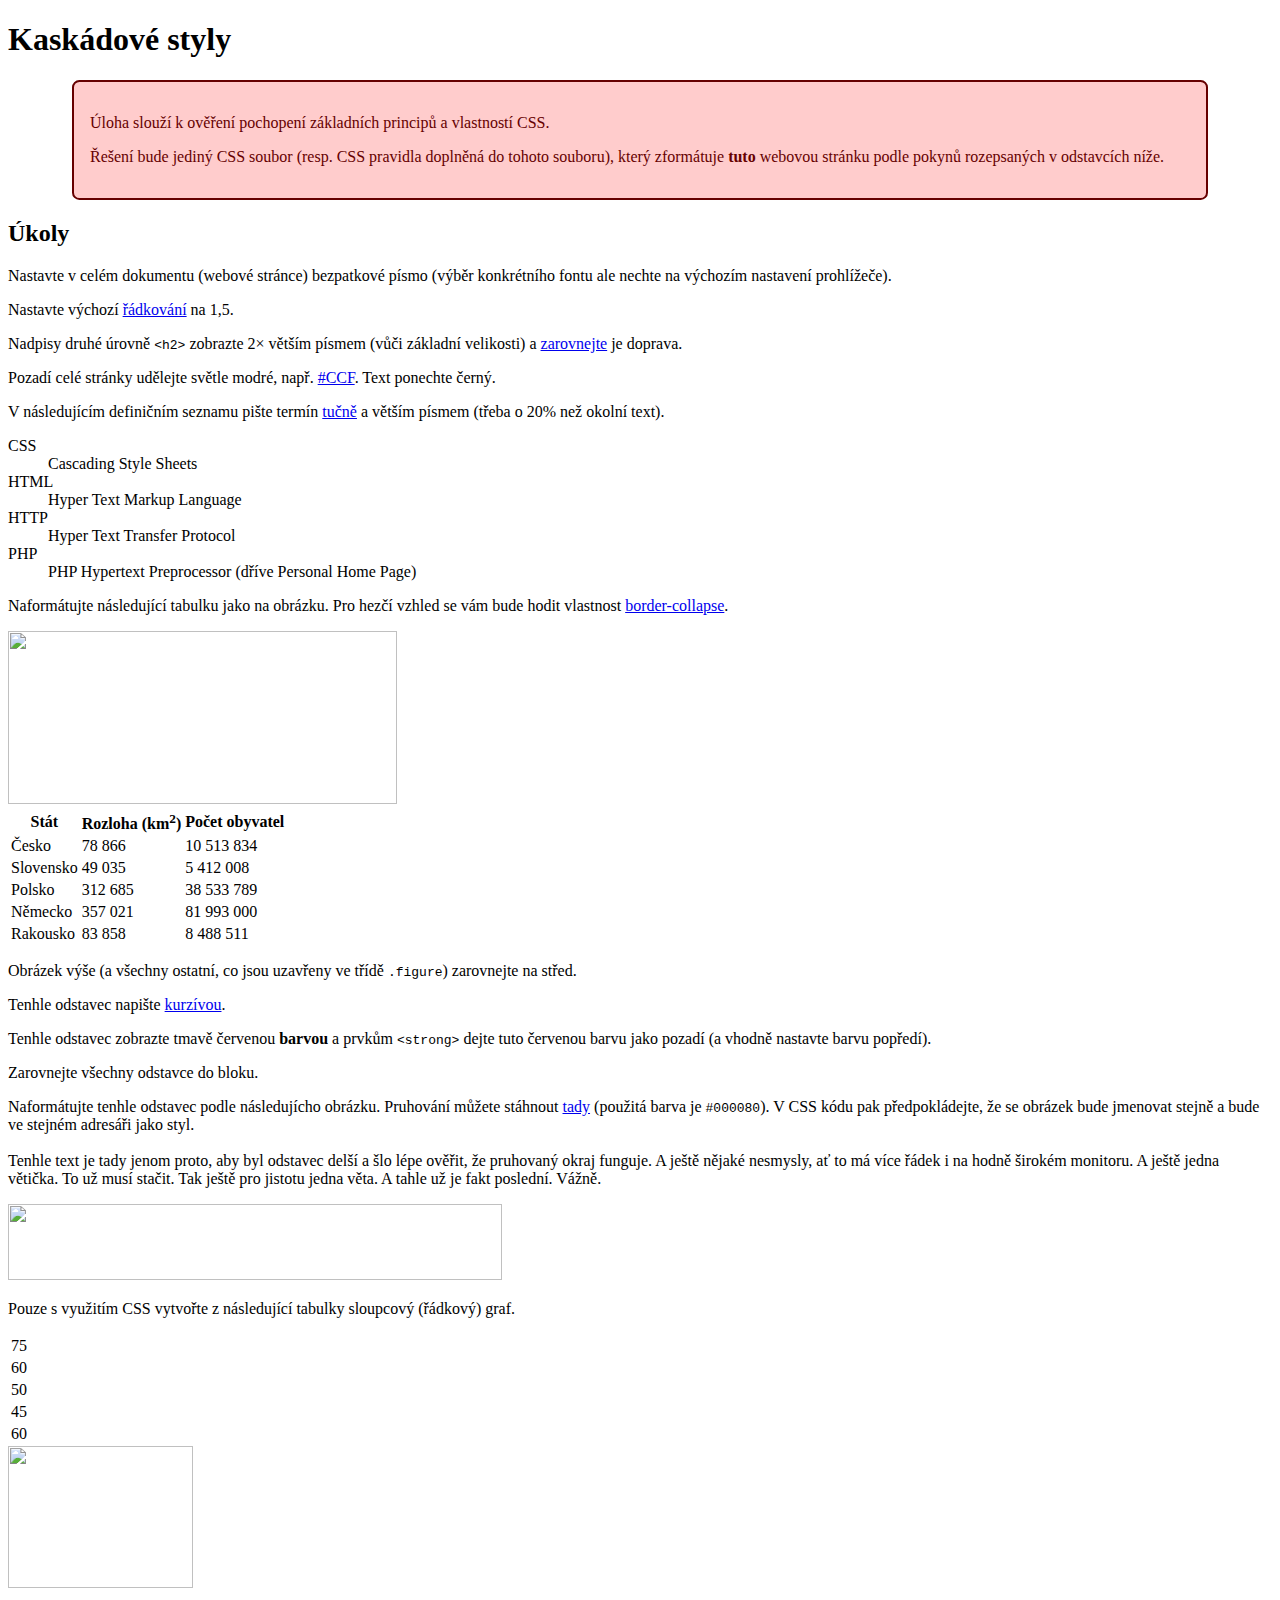
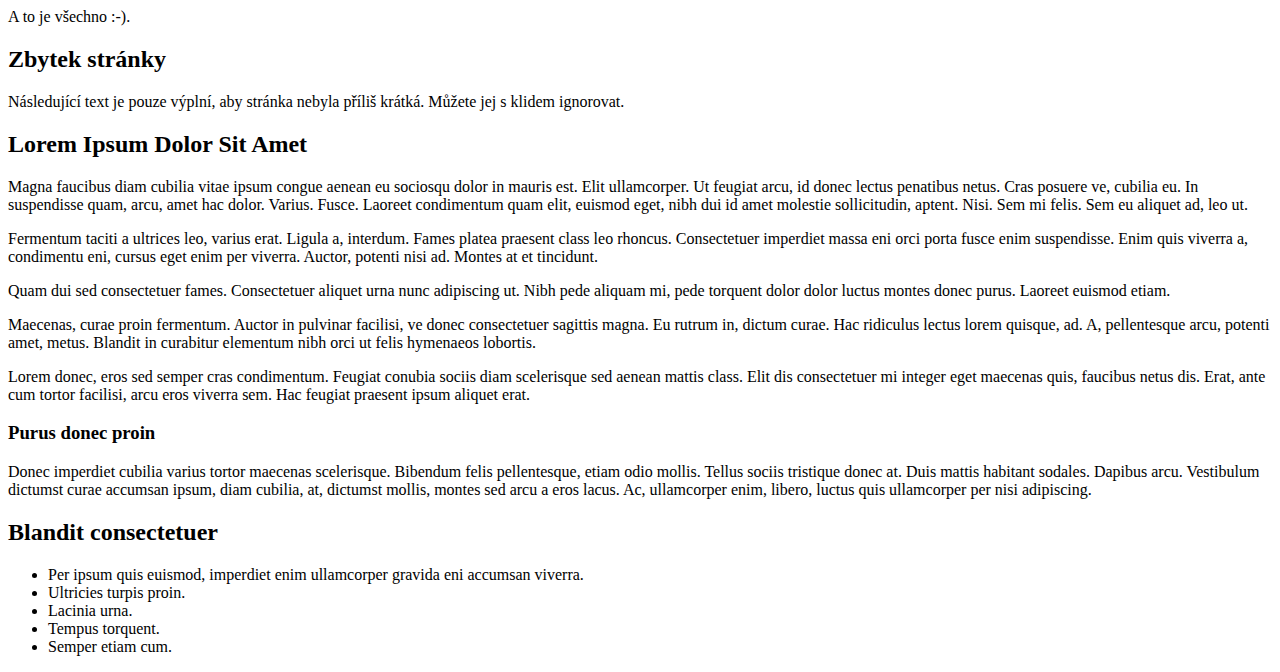
==== Ukol-CSS1/KaskadoveStyly.html @ 601dbade "new files" ====
<!DOCTYPE html><html><head>	<meta charset="utf-8" />	<title>CSS úloha</title><style type="text/css" >/* Řešení pište klidně rovnou sem. */</style></head><body><h1>Kaskádové styly</h1><div style="border: 2px solid #600; padding: 1em; margin: 1em 4em; color: #600; background: #fcc; border-radius: 1ex">	<p>		Úloha slouží k ověření pochopení základních principů		a vlastností CSS.	</p>	<p>		Řešení bude jediný CSS soubor (resp. CSS pravidla doplněná		do tohoto souboru), který zformátuje		<strong>tuto</strong> webovou stránku podle pokynů rozepsaných		v odstavcích níže.	</p></div>	<h2>Úkoly</h2><p>	Nastavte v celém dokumentu (webové stránce) bezpatkové písmo	(výběr konkrétního fontu ale nechte na výchozím nastavení prohlížeče).</p><p>	Nastavte výchozí	<a href="http://www.jakpsatweb.cz/css/line-height.html">řádkování</a>	na 1,5.</p><p>	Nadpisy druhé úrovně <code>&lt;h2&gt;</code> zobrazte 2× větším	písmem (vůči základní velikosti) a	<a href="http://www.jakpsatweb.cz/css/text-align.html">zarovnejte</a>	je doprava.</p><p>	Pozadí celé stránky udělejte světle modré,	např.&nbsp;<a href="https://en.wikipedia.org/wiki/Web_colors#Shorthand_hexadecimal_form">#CCF</a>.	Text ponechte černý.</p><p>	V následujícím definičním seznamu pište termín	<a href="http://www.jakpsatweb.cz/css/font-weight.html">tučně</a>	a větším písmem (třeba o 20% než okolní text).</p><dl>	<dt>CSS</dt>		<dd>Cascading Style Sheets</dd>	<dt>HTML</dt>		<dd>Hyper Text Markup Language</dd>	<dt>HTTP</dt>		<dd>Hyper Text Transfer Protocol</dd>	<dt>PHP</dt>		<dd>PHP Hypertext Preprocessor (dříve Personal Home Page)</dd></dl><p>	Naformátujte následující tabulku jako na obrázku.	Pro hezčí vzhled se vám bude hodit vlastnost	<a href="http://www.jakpsatweb.cz/css/border-collapse.html">border-collapse</a>.</p><div class="figure">	<img src="css-table.png" width="389" height="173" /></div><table class="countries"><thead>	<tr>		<th class="country">Stát</th>		<th class="area">Rozloha (km<sup>2</sup>)</th>		<th class="population">Počet obyvatel</th>	</tr></thead><tbody>	<tr class="odd">		<td class="country">Česko</td>		<td class="area">78 866</td>		<td class="population">10 513 834</td>	</tr>	<tr class="even">		<td class="country">Slovensko</td>		<td class="area">49 035</td>		<td class="population">5 412 008</td>	</tr>	<tr class="odd">		<td class="country">Polsko</td>		<td class="area">312 685</td>		<td class="population">38 533 789</td>	</tr>	<tr class="even">		<td class="country">Německo</td>		<td class="area">357 021</td>		<td class="population">81 993 000</td>	</tr>	<tr class="odd">		<td class="country">Rakousko</td>		<td class="area">83 858</td>		<td class="population">8 488 511</td>	</tr></tbody></table><p>	Obrázek výše (a všechny ostatní, co jsou uzavřeny ve třídě	<code>.figure</code>) zarovnejte na střed.</p><p class="note">	Tenhle odstavec napište	<a href="http://www.jakpsatweb.cz/css/font-style.html">kurzívou</a>.</p><p class="important">	Tenhle odstavec zobrazte tmavě červenou <strong>barvou</strong> a	prvkům <code>&lt;strong&gt;</code> dejte tuto červenou barvu jako	pozadí (a vhodně nastavte barvu popředí).</p><p>	Zarovnejte všechny odstavce do bloku.</p><div class="info"><p>	Naformátujte tenhle odstavec podle následujícho obrázku.	Pruhování můžete stáhnout	<a href="border.png">tady</a>	(použitá barva je <code>#000080</code>).	V CSS kódu pak předpokládejte, že se obrázek bude jmenovat stejně	a bude ve stejném adresáři jako styl.	<br /><br />	Tenhle text je tady jenom proto, aby byl odstavec delší a šlo lépe	ověřit, že pruhovaný okraj funguje.	A ještě nějaké nesmysly, ať to má více řádek i na hodně širokém	monitoru.	A ještě jedna větička.	To už musí stačit.	Tak ještě pro jistotu jedna věta.	A tahle už je fakt poslední.	Vážně.</p></div><div class="figure">	<img src="css-para-border.png" width="494" height="76" /></div><p>	Pouze s využitím CSS vytvořte z následující tabulky	sloupcový (řádkový) graf.</p><table class="graph"><tr><td>75</td><td class="g75"><span>&nbsp;</span></td></tr><tr><td>60</td><td class="g60"><span>&nbsp;</span></td></tr><tr><td>50</td><td class="g50"><span>&nbsp;</span></td></tr><tr><td>45</td><td class="g45"><span>&nbsp;</span></td></tr><tr><td>60</td><td class="g60"><span>&nbsp;</span></td></tr></table><div class="figure">	<img src="css-table-graph.png" width="185" height="142" /></div><p>	A to je všechno :-).</p><h2>Zbytek stránky</h2><p>	Následující text je pouze výplní, aby stránka nebyla příliš krátká.	Můžete jej s klidem ignorovat.</p><h2>Lorem Ipsum Dolor Sit Amet</h2><p>	Magna faucibus diam cubilia vitae ipsum congue aenean eu sociosqu	dolor in mauris est. Elit ullamcorper. Ut feugiat arcu, id donec	lectus penatibus netus. Cras posuere ve, cubilia eu. In suspendisse	quam, arcu, amet hac dolor. Varius. Fusce. Laoreet condimentum quam	elit, euismod eget, nibh dui id amet molestie sollicitudin, aptent.	Nisi. Sem mi felis. Sem eu aliquet ad, leo ut.</p><p>	Fermentum taciti a ultrices leo, varius erat. Ligula a, interdum.	Fames platea praesent class leo rhoncus. Consectetuer imperdiet massa	eni orci porta fusce enim suspendisse. Enim quis viverra a, condimentu	eni, cursus eget enim per viverra. Auctor, potenti nisi ad. Montes at	et tincidunt.</p><p>	Quam dui sed consectetuer fames. Consectetuer aliquet urna nunc	adipiscing ut. Nibh pede aliquam mi, pede torquent dolor dolor	luctus montes donec purus. Laoreet euismod etiam.</p><p>	Maecenas, curae proin fermentum. Auctor in pulvinar facilisi, ve donec	consectetuer sagittis magna. Eu rutrum in, dictum curae. Hac ridiculus	lectus lorem quisque, ad. A, pellentesque arcu, potenti amet, metus.	Blandit in curabitur elementum nibh orci ut felis hymenaeos lobortis.</p><p>	Lorem donec, eros sed semper cras condimentum. Feugiat conubia sociis	diam scelerisque sed aenean mattis class. Elit dis consectetuer mi	integer eget maecenas quis, faucibus netus dis. Erat, ante cum tortor	facilisi, arcu eros viverra sem. Hac feugiat praesent ipsum aliquet	erat.</p><h3>Purus donec proin</h3><p>	Donec imperdiet cubilia varius tortor maecenas scelerisque. Bibendum	felis pellentesque, etiam odio mollis. Tellus sociis tristique donec	at. Duis mattis habitant sodales. Dapibus arcu. Vestibulum dictumst	curae accumsan ipsum, diam cubilia, at, dictumst mollis, montes sed	arcu a eros lacus. Ac, ullamcorper enim, libero, luctus quis	ullamcorper per nisi adipiscing.</p><h2>Blandit consectetuer</h2><ul>	<li>		Per ipsum quis euismod, imperdiet enim ullamcorper gravida		eni accumsan viverra.	</li>	<li>		Ultricies turpis proin.	</li>	<li>		Lacinia urna.	</li>	<li>		Tempus torquent.	</li>	<li>		Semper etiam cum.	</li></ul></body></html>
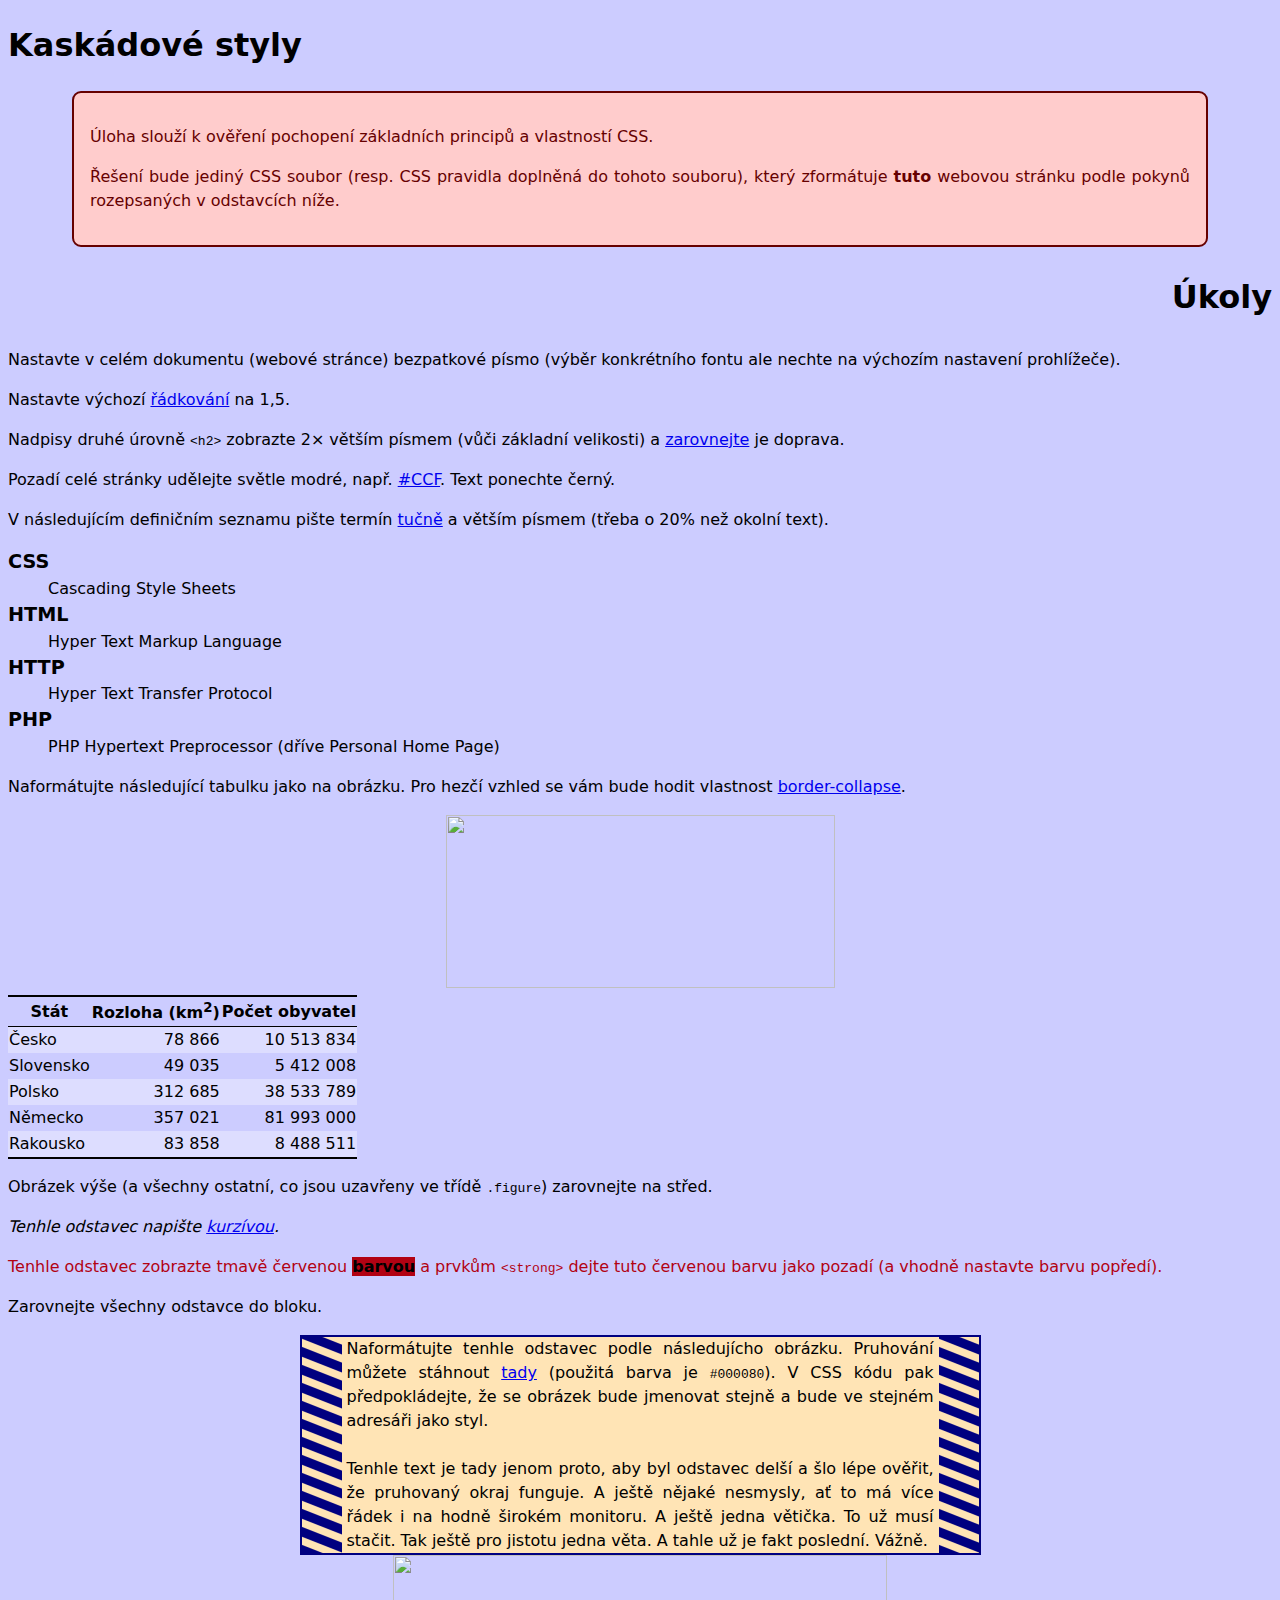
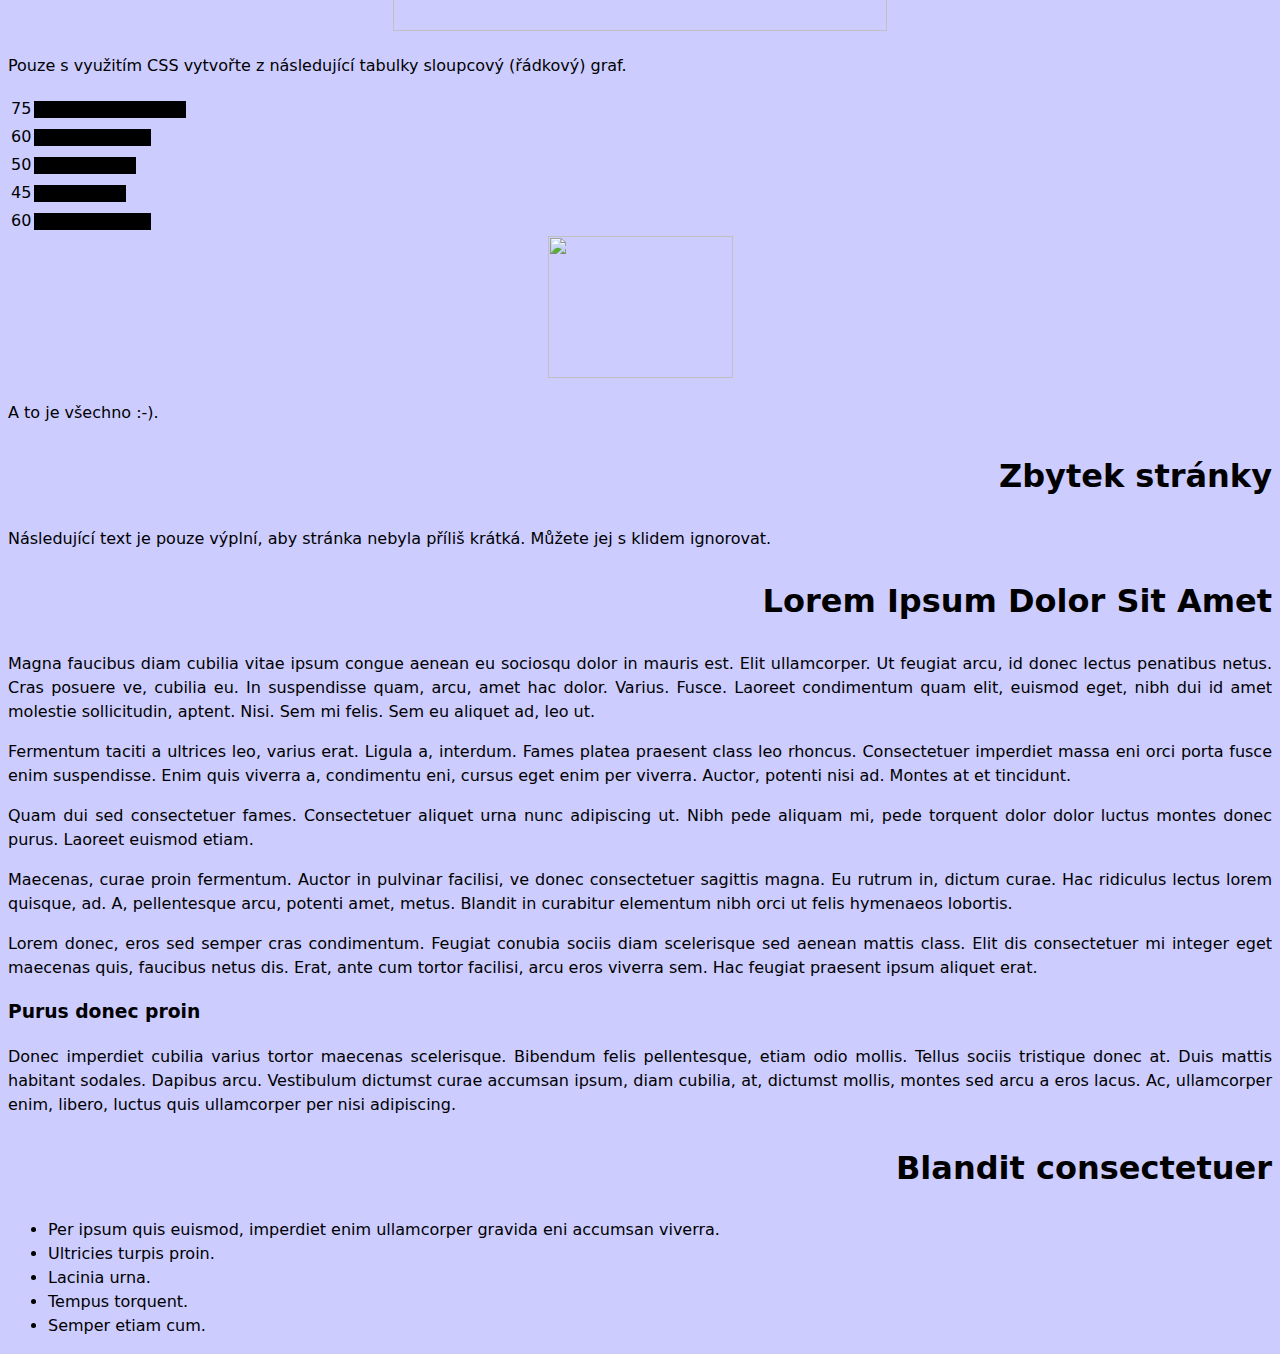
==== commit 96ff8a6e: "Status: Completed" ====
--- a/Ukol-CSS1/KaskadoveStyly.html
+++ b/Ukol-CSS1/KaskadoveStyly.html
@@ -1,255 +1,352 @@
-<!DOCTYPE html>-<html>-<head>-	<meta charset="utf-8" />-	<title>CSS úloha</title>-<style type="text/css" >-/* Řešení pište klidně rovnou sem. */-</style>-</head>--<body>-<h1>Kaskádové styly</h1>--<div style="border: 2px solid #600; padding: 1em; margin: 1em 4em; color: #600; background: #fcc; border-radius: 1ex">-	<p>-		Úloha slouží k ověření pochopení základních principů-		a vlastností CSS.-	</p>-	<p>-		Řešení bude jediný CSS soubor (resp. CSS pravidla doplněná-		do tohoto souboru), který zformátuje-		<strong>tuto</strong> webovou stránku podle pokynů rozepsaných-		v odstavcích níže.-	</p>-</div>-	--<h2>Úkoly</h2>--<p>-	Nastavte v celém dokumentu (webové stránce) bezpatkové písmo-	(výběr konkrétního fontu ale nechte na výchozím nastavení prohlížeče).-</p>--<p>-	Nastavte výchozí-	<a href="http://www.jakpsatweb.cz/css/line-height.html">řádkování</a>-	na 1,5.-</p>--<p>-	Nadpisy druhé úrovně <code>&lt;h2&gt;</code> zobrazte 2× větším-	písmem (vůči základní velikosti) a-	<a href="http://www.jakpsatweb.cz/css/text-align.html">zarovnejte</a>-	je doprava.-</p>--<p>-	Pozadí celé stránky udělejte světle modré,-	např.&nbsp;<a href="https://en.wikipedia.org/wiki/Web_colors#Shorthand_hexadecimal_form">#CCF</a>.-	Text ponechte černý.-</p>--<p>-	V následujícím definičním seznamu pište termín-	<a href="http://www.jakpsatweb.cz/css/font-weight.html">tučně</a>-	a větším písmem (třeba o 20% než okolní text).-</p>--<dl>-	<dt>CSS</dt>-		<dd>Cascading Style Sheets</dd>-	<dt>HTML</dt>-		<dd>Hyper Text Markup Language</dd>-	<dt>HTTP</dt>-		<dd>Hyper Text Transfer Protocol</dd>-	<dt>PHP</dt>-		<dd>PHP Hypertext Preprocessor (dříve Personal Home Page)</dd>-</dl>--<p>-	Naformátujte následující tabulku jako na obrázku.-	Pro hezčí vzhled se vám bude hodit vlastnost-	<a href="http://www.jakpsatweb.cz/css/border-collapse.html">border-collapse</a>.-</p>-<div class="figure">-	<img src="css-table.png" width="389" height="173" />-</div>--<table class="countries">-<thead>-	<tr>-		<th class="country">Stát</th>-		<th class="area">Rozloha (km<sup>2</sup>)</th>-		<th class="population">Počet obyvatel</th>-	</tr>-</thead>-<tbody>-	<tr class="odd">-		<td class="country">Česko</td>-		<td class="area">78 866</td>-		<td class="population">10 513 834</td>-	</tr>-	<tr class="even">-		<td class="country">Slovensko</td>-		<td class="area">49 035</td>-		<td class="population">5 412 008</td>-	</tr>-	<tr class="odd">-		<td class="country">Polsko</td>-		<td class="area">312 685</td>-		<td class="population">38 533 789</td>-	</tr>-	<tr class="even">-		<td class="country">Německo</td>-		<td class="area">357 021</td>-		<td class="population">81 993 000</td>-	</tr>-	<tr class="odd">-		<td class="country">Rakousko</td>-		<td class="area">83 858</td>-		<td class="population">8 488 511</td>-	</tr>-</tbody>-</table>--<p>-	Obrázek výše (a všechny ostatní, co jsou uzavřeny ve třídě-	<code>.figure</code>) zarovnejte na střed.-</p>--<p class="note">-	Tenhle odstavec napište-	<a href="http://www.jakpsatweb.cz/css/font-style.html">kurzívou</a>.-</p>--<p class="important">-	Tenhle odstavec zobrazte tmavě červenou <strong>barvou</strong> a-	prvkům <code>&lt;strong&gt;</code> dejte tuto červenou barvu jako-	pozadí (a vhodně nastavte barvu popředí).-</p>--<p>-	Zarovnejte všechny odstavce do bloku.-</p>--<div class="info"><p>-	Naformátujte tenhle odstavec podle následujícho obrázku.-	Pruhování můžete stáhnout-	<a href="border.png">tady</a>-	(použitá barva je <code>#000080</code>).-	V CSS kódu pak předpokládejte, že se obrázek bude jmenovat stejně-	a bude ve stejném adresáři jako styl.-	<br /><br />-	Tenhle text je tady jenom proto, aby byl odstavec delší a šlo lépe-	ověřit, že pruhovaný okraj funguje.-	A ještě nějaké nesmysly, ať to má více řádek i na hodně širokém-	monitoru.-	A ještě jedna větička.-	To už musí stačit.-	Tak ještě pro jistotu jedna věta.-	A tahle už je fakt poslední.-	Vážně.-</p></div>--<div class="figure">-	<img src="css-para-border.png" width="494" height="76" />-</div>---<p>-	Pouze s využitím CSS vytvořte z následující tabulky-	sloupcový (řádkový) graf.-</p>-<table class="graph">-<tr><td>75</td><td class="g75"><span>&nbsp;</span></td></tr>-<tr><td>60</td><td class="g60"><span>&nbsp;</span></td></tr>-<tr><td>50</td><td class="g50"><span>&nbsp;</span></td></tr>-<tr><td>45</td><td class="g45"><span>&nbsp;</span></td></tr>-<tr><td>60</td><td class="g60"><span>&nbsp;</span></td></tr>-</table>-<div class="figure">-	<img src="css-table-graph.png" width="185" height="142" />-</div>--<p>-	A to je všechno :-).-</p>-----<h2>Zbytek stránky</h2>-<p>-	Následující text je pouze výplní, aby stránka nebyla příliš krátká.-	Můžete jej s klidem ignorovat.-</p>--<h2>Lorem Ipsum Dolor Sit Amet</h2>-<p>-	Magna faucibus diam cubilia vitae ipsum congue aenean eu sociosqu-	dolor in mauris est. Elit ullamcorper. Ut feugiat arcu, id donec-	lectus penatibus netus. Cras posuere ve, cubilia eu. In suspendisse-	quam, arcu, amet hac dolor. Varius. Fusce. Laoreet condimentum quam-	elit, euismod eget, nibh dui id amet molestie sollicitudin, aptent.-	Nisi. Sem mi felis. Sem eu aliquet ad, leo ut.-</p>-<p>-	Fermentum taciti a ultrices leo, varius erat. Ligula a, interdum.-	Fames platea praesent class leo rhoncus. Consectetuer imperdiet massa-	eni orci porta fusce enim suspendisse. Enim quis viverra a, condimentu-	eni, cursus eget enim per viverra. Auctor, potenti nisi ad. Montes at-	et tincidunt.-</p>-<p>-	Quam dui sed consectetuer fames. Consectetuer aliquet urna nunc-	adipiscing ut. Nibh pede aliquam mi, pede torquent dolor dolor-	luctus montes donec purus. Laoreet euismod etiam.-</p>-<p>-	Maecenas, curae proin fermentum. Auctor in pulvinar facilisi, ve donec-	consectetuer sagittis magna. Eu rutrum in, dictum curae. Hac ridiculus-	lectus lorem quisque, ad. A, pellentesque arcu, potenti amet, metus.-	Blandit in curabitur elementum nibh orci ut felis hymenaeos lobortis.-</p>-<p>-	Lorem donec, eros sed semper cras condimentum. Feugiat conubia sociis-	diam scelerisque sed aenean mattis class. Elit dis consectetuer mi-	integer eget maecenas quis, faucibus netus dis. Erat, ante cum tortor-	facilisi, arcu eros viverra sem. Hac feugiat praesent ipsum aliquet-	erat.-</p>-<h3>Purus donec proin</h3>-<p>-	Donec imperdiet cubilia varius tortor maecenas scelerisque. Bibendum-	felis pellentesque, etiam odio mollis. Tellus sociis tristique donec-	at. Duis mattis habitant sodales. Dapibus arcu. Vestibulum dictumst-	curae accumsan ipsum, diam cubilia, at, dictumst mollis, montes sed-	arcu a eros lacus. Ac, ullamcorper enim, libero, luctus quis-	ullamcorper per nisi adipiscing.-</p>--<h2>Blandit consectetuer</h2>-<ul>-	<li>-		Per ipsum quis euismod, imperdiet enim ullamcorper gravida-		eni accumsan viverra.-	</li>-	<li>-		Ultricies turpis proin.-	</li>-	<li>-		Lacinia urna.-	</li>-	<li>-		Tempus torquent.-	</li>-	<li>-		Semper etiam cum.-	</li>-</ul>--</body>--</html>+<!DOCTYPE html>
+<html>
+<head>
+	<meta charset="utf-8" />
+	<title>CSS úloha</title>
+<style type="text/css" >
+  
+  Body, Head {
+    font-family: sans;
+    line-height: 1.5;
+    background-color: #CCF;
+  }
+  H2 {
+    font-size: 200%;
+    text-align: right;
+  }
+  DT {
+    font-size: 120%;
+    font-weight: bold;
+  }
+  .area, .population {
+    text-align: right;
+  }
+  THEAD {
+    background-color: #CCF;
+    border-top: 2px solid black;
+    border-bottom: 1px solid black;
+  }
+  TBODY {
+    border-bottom: 2px solid black;
+  }
+  .countries {
+    border-collapse: collapse;
+  }
+  .countries TBODY TR:nth-child(2n) { 
+    background-color: #CCF;
+    }
+  .countries TBODY TR:nth-child(2n+1) { 
+    background-color: #DDF;
+}
+  .figure{
+    text-align: center;
+  }
+  .note{
+    font-style: italic;
+  }
+  .important {
+    color: #B20213;
+  }
+  .important STRONG {
+    background-color: #B20213;
+    color: black;
+  }
+  P {
+    text-align: justify;
+  }
+  .info {
+    border: 2px solid #000080;
+    margin: 0 auto;
+    width: 50%;
+    background-color: moccasin;
+    background-image: url("border.png");
+    background-position: 100% 0%;
+    background-repeat: repeat-y;
+    padding: 0;
+    padding-right: 45px;
+  }
+  .info P {
+    background-color: moccasin;
+    background-image: url("border.png");		
+    background-repeat: repeat-y;	
+    padding-left: 45px;
+    margin: 0;
+  }
+  .graph .g75 {
+    display: block;
+    margin-top: 5px;
+    width: 150px;
+    height: 15px;
+    background-color: black;
+  }
+  .graph .g60 {
+    display: block;
+    margin-top: 5px;
+    width: 115px;
+    height: 15px;
+    background-color: black;
+  }
+  .graph .g50 {
+    display: block;
+    margin-top: 5px;
+    width: 100px;
+    height: 15px;
+    background-color: black;
+  }
+  .graph .g45 {
+    display: block;
+    margin-top: 5px;
+    width: 90px;
+    height: 15px;
+    background-color: black;
+  }
+  
+  
+</style>
+</head>
+
+<body>
+<h1>Kaskádové styly</h1>
+
+<div style="border: 2px solid #600; padding: 1em; margin: 1em 4em; color: #600; background: #fcc; border-radius: 1ex">
+	<p>
+		Úloha slouží k ověření pochopení základních principů
+		a vlastností CSS.
+	</p>
+	<p>
+		Řešení bude jediný CSS soubor (resp. CSS pravidla doplněná
+		do tohoto souboru), který zformátuje
+		<strong>tuto</strong> webovou stránku podle pokynů rozepsaných
+		v odstavcích níže.
+	</p>
+</div>
+	
+
+<h2>Úkoly</h2>
+
+<p>
+	Nastavte v celém dokumentu (webové stránce) bezpatkové písmo
+	(výběr konkrétního fontu ale nechte na výchozím nastavení prohlížeče).
+</p>
+
+<p>
+	Nastavte výchozí
+	<a href="http://www.jakpsatweb.cz/css/line-height.html">řádkování</a>
+	na 1,5.
+</p>
+
+<p>
+	Nadpisy druhé úrovně <code>&lt;h2&gt;</code> zobrazte 2× větším
+	písmem (vůči základní velikosti) a
+	<a href="http://www.jakpsatweb.cz/css/text-align.html">zarovnejte</a>
+	je doprava.
+</p>
+
+<p>
+	Pozadí celé stránky udělejte světle modré,
+	např.&nbsp;<a href="https://en.wikipedia.org/wiki/Web_colors#Shorthand_hexadecimal_form">#CCF</a>.
+	Text ponechte černý.
+</p>
+
+<p>
+	V následujícím definičním seznamu pište termín
+	<a href="http://www.jakpsatweb.cz/css/font-weight.html">tučně</a>
+	a větším písmem (třeba o 20% než okolní text).
+</p>
+
+<dl>
+	<dt>CSS</dt>
+		<dd>Cascading Style Sheets</dd>
+	<dt>HTML</dt>
+		<dd>Hyper Text Markup Language</dd>
+	<dt>HTTP</dt>
+		<dd>Hyper Text Transfer Protocol</dd>
+	<dt>PHP</dt>
+		<dd>PHP Hypertext Preprocessor (dříve Personal Home Page)</dd>
+</dl>
+
+<p>
+	Naformátujte následující tabulku jako na obrázku.
+	Pro hezčí vzhled se vám bude hodit vlastnost
+	<a href="http://www.jakpsatweb.cz/css/border-collapse.html">border-collapse</a>.
+</p>
+<div class="figure">
+	<img src="css-table.png" width="389" height="173" />
+</div>
+
+<table class="countries">
+<thead>
+	<tr>
+		<th class="country">Stát</th>
+		<th class="area">Rozloha (km<sup>2</sup>)</th>
+		<th class="population">Počet obyvatel</th>
+	</tr>
+</thead>
+<tbody>
+	<tr class="odd">
+		<td class="country">Česko</td>
+		<td class="area">78 866</td>
+		<td class="population">10 513 834</td>
+	</tr>
+	<tr class="even">
+		<td class="country">Slovensko</td>
+		<td class="area">49 035</td>
+		<td class="population">5 412 008</td>
+	</tr>
+	<tr class="odd">
+		<td class="country">Polsko</td>
+		<td class="area">312 685</td>
+		<td class="population">38 533 789</td>
+	</tr>
+	<tr class="even">
+		<td class="country">Německo</td>
+		<td class="area">357 021</td>
+		<td class="population">81 993 000</td>
+	</tr>
+	<tr class="odd">
+		<td class="country">Rakousko</td>
+		<td class="area">83 858</td>
+		<td class="population">8 488 511</td>
+	</tr>
+</tbody>
+</table>
+
+<p>
+	Obrázek výše (a všechny ostatní, co jsou uzavřeny ve třídě
+	<code>.figure</code>) zarovnejte na střed.
+</p>
+
+<p class="note">
+	Tenhle odstavec napište
+	<a href="http://www.jakpsatweb.cz/css/font-style.html">kurzívou</a>.
+</p>
+
+<p class="important">
+	Tenhle odstavec zobrazte tmavě červenou <strong>barvou</strong> a
+	prvkům <code>&lt;strong&gt;</code> dejte tuto červenou barvu jako
+	pozadí (a vhodně nastavte barvu popředí).
+</p>
+
+<p>
+	Zarovnejte všechny odstavce do bloku.
+</p>
+
+<div class="info"><p>
+	Naformátujte tenhle odstavec podle následujícho obrázku.
+	Pruhování můžete stáhnout
+	<a href="border.png">tady</a>
+	(použitá barva je <code>#000080</code>).
+	V CSS kódu pak předpokládejte, že se obrázek bude jmenovat stejně
+	a bude ve stejném adresáři jako styl.
+	<br /><br />
+	Tenhle text je tady jenom proto, aby byl odstavec delší a šlo lépe
+	ověřit, že pruhovaný okraj funguje.
+	A ještě nějaké nesmysly, ať to má více řádek i na hodně širokém
+	monitoru.
+	A ještě jedna větička.
+	To už musí stačit.
+	Tak ještě pro jistotu jedna věta.
+	A tahle už je fakt poslední.
+	Vážně.
+</p></div>
+
+<div class="figure">
+	<img src="css-para-border.png" width="494" height="76" />
+</div>
+
+
+<p>
+	Pouze s využitím CSS vytvořte z následující tabulky
+	sloupcový (řádkový) graf.
+</p>
+<table class="graph">
+<tr><td>75</td><td class="g75"><span>&nbsp;</span></td></tr>
+<tr><td>60</td><td class="g60"><span>&nbsp;</span></td></tr>
+<tr><td>50</td><td class="g50"><span>&nbsp;</span></td></tr>
+<tr><td>45</td><td class="g45"><span>&nbsp;</span></td></tr>
+<tr><td>60</td><td class="g60"><span>&nbsp;</span></td></tr>
+</table>
+<div class="figure">
+	<img src="css-table-graph.png" width="185" height="142" />
+</div>
+
+<p>
+	A to je všechno :-).
+</p>
+
+
+
+
+<h2>Zbytek stránky</h2>
+<p>
+	Následující text je pouze výplní, aby stránka nebyla příliš krátká.
+	Můžete jej s klidem ignorovat.
+</p>
+
+<h2>Lorem Ipsum Dolor Sit Amet</h2>
+<p>
+	Magna faucibus diam cubilia vitae ipsum congue aenean eu sociosqu
+	dolor in mauris est. Elit ullamcorper. Ut feugiat arcu, id donec
+	lectus penatibus netus. Cras posuere ve, cubilia eu. In suspendisse
+	quam, arcu, amet hac dolor. Varius. Fusce. Laoreet condimentum quam
+	elit, euismod eget, nibh dui id amet molestie sollicitudin, aptent.
+	Nisi. Sem mi felis. Sem eu aliquet ad, leo ut.
+</p>
+<p>
+	Fermentum taciti a ultrices leo, varius erat. Ligula a, interdum.
+	Fames platea praesent class leo rhoncus. Consectetuer imperdiet massa
+	eni orci porta fusce enim suspendisse. Enim quis viverra a, condimentu
+	eni, cursus eget enim per viverra. Auctor, potenti nisi ad. Montes at
+	et tincidunt.
+</p>
+<p>
+	Quam dui sed consectetuer fames. Consectetuer aliquet urna nunc
+	adipiscing ut. Nibh pede aliquam mi, pede torquent dolor dolor
+	luctus montes donec purus. Laoreet euismod etiam.
+</p>
+<p>
+	Maecenas, curae proin fermentum. Auctor in pulvinar facilisi, ve donec
+	consectetuer sagittis magna. Eu rutrum in, dictum curae. Hac ridiculus
+	lectus lorem quisque, ad. A, pellentesque arcu, potenti amet, metus.
+	Blandit in curabitur elementum nibh orci ut felis hymenaeos lobortis.
+</p>
+<p>
+	Lorem donec, eros sed semper cras condimentum. Feugiat conubia sociis
+	diam scelerisque sed aenean mattis class. Elit dis consectetuer mi
+	integer eget maecenas quis, faucibus netus dis. Erat, ante cum tortor
+	facilisi, arcu eros viverra sem. Hac feugiat praesent ipsum aliquet
+	erat.
+</p>
+<h3>Purus donec proin</h3>
+ <p>
+	Donec imperdiet cubilia varius tortor maecenas scelerisque. Bibendum
+	felis pellentesque, etiam odio mollis. Tellus sociis tristique donec
+	at. Duis mattis habitant sodales. Dapibus arcu. Vestibulum dictumst
+	curae accumsan ipsum, diam cubilia, at, dictumst mollis, montes sed
+	arcu a eros lacus. Ac, ullamcorper enim, libero, luctus quis
+	ullamcorper per nisi adipiscing.
+</p>
+
+<h2>Blandit consectetuer</h2>
+<ul>
+	<li>
+		Per ipsum quis euismod, imperdiet enim ullamcorper gravida
+		eni accumsan viverra.
+	</li>
+	<li>
+		Ultricies turpis proin.
+	</li>
+	<li>
+		Lacinia urna.
+	</li>
+	<li>
+		Tempus torquent.
+	</li>
+	<li>
+		Semper etiam cum.
+	</li>
+</ul>
+
+</body>
+
+</html>
